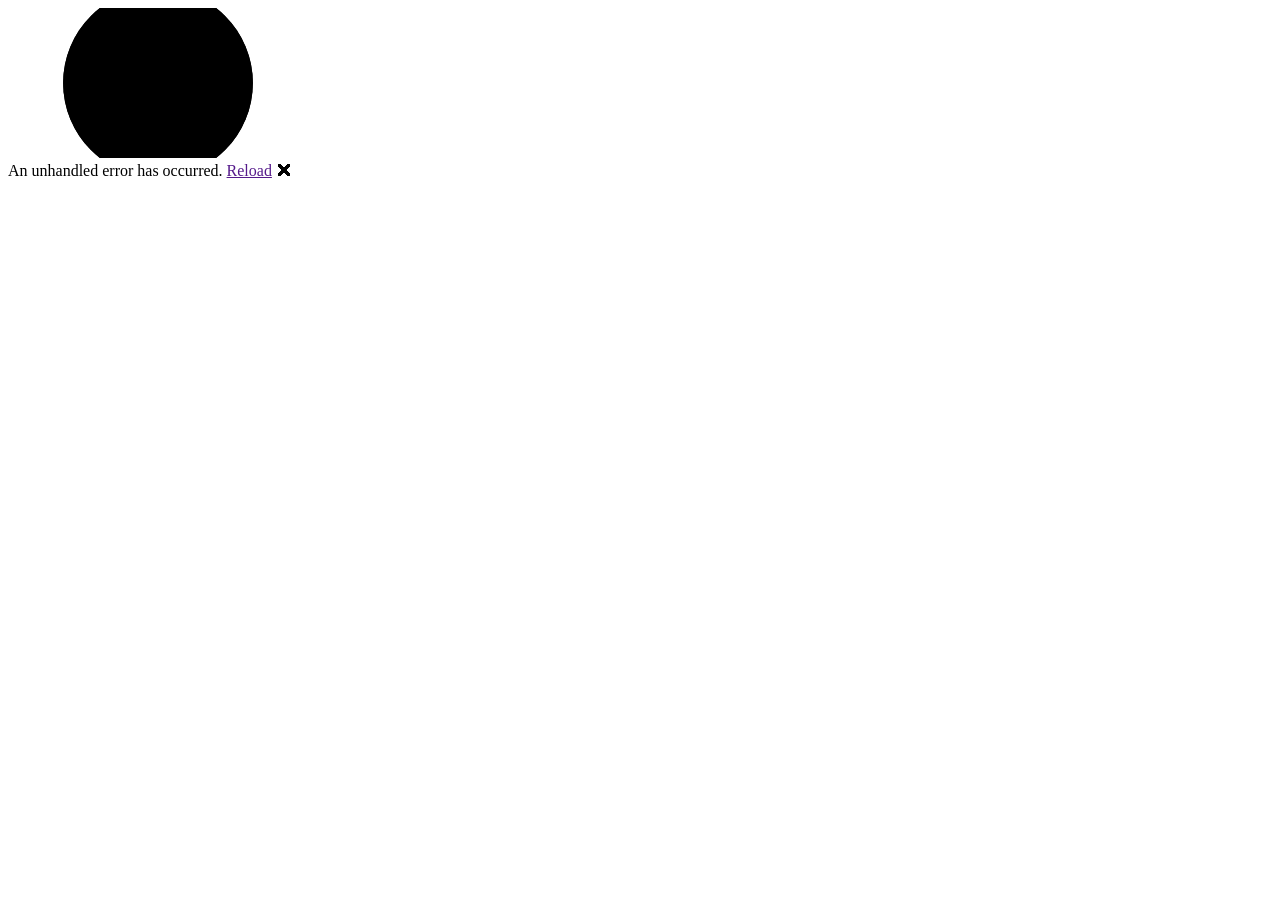
==== index.html @ 0a9fc12b "Deploy to GitHub Pages" ====
<!DOCTYPE html>
<html lang="en">

<!--
<head>
    <meta charset="utf-8" />
    <meta name="viewport" content="width=device-width, initial-scale=1.0" />
    <title>DFQuestionnaireV1</title>
    <base href="/" />
    <link rel="stylesheet" href="css/bootstrap/bootstrap.min.css" />
    <link rel="stylesheet" href="css/app.css" />
    <link rel="icon" type="image/png" href="favicon.png" />
    <link href="DFQuestionnaireV1.styles.css" rel="stylesheet" />
</head>*-->

<head>
    <meta charset="utf-8" />
    <meta name="viewport" content="width=device-width, initial-scale=1.0" />
    <title>DFQuestionnaireV1</title>
    <base href="/DFQuestionnaire-/" />

    <!-- Base styles first -->
    <link rel="stylesheet" href="css/bootstrap/bootstrap.min.css" />

    <!--fluent  ui-->
    <link rel="stylesheet" href="_content/Microsoft.FluentUI.AspNetCore.Components/css/variables.css">
    <link rel="stylesheet" href="_content/Microsoft.FluentUI.AspNetCore.Components/css/styles.css">
    <script type="module" src="_content/Microsoft.FluentUI.AspNetCore.Components/fluent-ui-components.min.js"></script>


    <!-- Blazor CSS isolation bundle (from *.razor.css) -->
    <link rel="stylesheet" href="DFQuestionnaireV1.styles.css" />

    <!-- Your global overrides LAST so they win -->
    <link rel="stylesheet" href="css/app.css" />
    <style>
        /* Remove number spinners globally
        input[type="number"]::-webkit-outer-spin-button,
        input[type="number"]::-webkit-inner-spin-button {
            -webkit-appearance: none !important;
            margin: 0 !important;
            display: none !important;
        }

        input[type="number"] {
            -moz-appearance: textfield !important;
            appearance: textfield !important;
            -webkit-appearance: none !important;  */
        }
    </style>
    <link rel="icon" type="image/png" href="favicon.png" />



</head>

<body>
    <div id="app">
        <svg class="loading-progress">
            <circle r="40%" cx="50%" cy="50%" />
            <circle r="40%" cx="50%" cy="50%" />
        </svg>
        <div class="loading-progress-text"></div>
    </div>

    <div id="blazor-error-ui">
        An unhandled error has occurred.
        <a href="" class="reload">Reload</a>
        <a class="dismiss">🗙</a>
    </div>
    <script src="_framework/blazor.webassembly.js"></script>
    <script>
        function fitQuadrantText() {
            requestAnimationFrame(() => {
                document.querySelectorAll('.quadrant-message').forEach(msg => {
                    msg.style.fontSize = '';
                    let fontSize = parseFloat(window.getComputedStyle(msg).fontSize);
                    while (msg.scrollHeight > msg.clientHeight && fontSize > 8) {
                        fontSize -= 0.5;
                        msg.style.fontSize = fontSize + 'px';
                    }
                });
            });
        }
    </script>
</body>

</html>
---- css/app.css ----
html, body {
    font-family: 'Helvetica Neue', Helvetica, Arial, sans-serif;
}

h1:focus {
    outline: none;
}

a, .btn-link {
    color: #0071c1;
}

.btn-primary {
    color: #fff;
    background-color: #1b6ec2;
    border-color: #1861ac;
}

.btn:focus, .btn:active:focus, .btn-link.nav-link:focus, .form-control:focus, .form-check-input:focus {
  box-shadow: 0 0 0 0.1rem white, 0 0 0 0.25rem #258cfb;
}

.content {
    padding-top: 1.1rem;
}

.valid.modified:not([type=checkbox]) {
    outline: 1px solid #26b050;
}

.invalid {
    outline: 1px solid red;
}

.validation-message {
    color: red;
}

#blazor-error-ui {
    background: lightyellow;
    bottom: 0;
    box-shadow: 0 -1px 2px rgba(0, 0, 0, 0.2);
    display: none;
    left: 0;
    padding: 0.6rem 1.25rem 0.7rem 1.25rem;
    position: fixed;
    width: 100%;
    z-index: 1000;
}

    #blazor-error-ui .dismiss {
        cursor: pointer;
        position: absolute;
        right: 0.75rem;
        top: 0.5rem;
    }

.blazor-error-boundary {
    background: url([data-uri]) no-repeat 1rem/1.8rem, #b32121;
    padding: 1rem 1rem 1rem 3.7rem;
    color: white;
}

    .blazor-error-boundary::after {
        content: "An error has occurred."
    }

.loading-progress {
    position: relative;
    display: block;
    width: 8rem;
    height: 8rem;
    margin: 20vh auto 1rem auto;
}

    .loading-progress circle {
        fill: none;
        stroke: #e0e0e0;
        stroke-width: 0.6rem;
        transform-origin: 50% 50%;
        transform: rotate(-90deg);
    }

        .loading-progress circle:last-child {
            stroke: #1b6ec2;
            stroke-dasharray: calc(3.141 * var(--blazor-load-percentage, 0%) * 0.8), 500%;
            transition: stroke-dasharray 0.05s ease-in-out;
        }

.loading-progress-text {
    position: absolute;
    text-align: center;
    font-weight: bold;
    inset: calc(20vh + 3.25rem) 0 auto 0.2rem;
}

    .loading-progress-text:after {
        content: var(--blazor-load-percentage-text, "Loading");
    }

code {
    color: #c02d76;
}


input.no-spin[type="number"]::-webkit-inner-spin-button,
input.no-spin[type="number"]::-webkit-outer-spin-button {
    -webkit-appearance: none !important;
    margin: 0 !important;
    display: none !important;
}

input.no-spin[type="number"] {
    -moz-appearance: textfield !important; /* Firefox */
    appearance: textfield !important;
    -webkit-appearance: none !important; /* extra nudge for Safari/Edge */
}

/* Optional: general reset on the element */
input.no-spin {
    appearance: textfield !important;
}
---- DFQuestionnaireV1.styles.css ----
@import '_content/Microsoft.FluentUI.AspNetCore.Components/Microsoft.FluentUI.AspNetCore.Components.b6pgxrrsua.bundle.scp.css';

/* /Components/Steps/StepIntro.razor.rz.scp.css */

.circular-sm-btn[b-jl1jymddgs] {
    /*width: 1rem;
    height: 1rem;
    padding: 0;
    font-size: 0.8rem;
    border-radius: 50%;
    background: white;
    border-color: black*/
    display: inline-block; /* avoid weird flex/baseline sizing */
    width: 1rem;
    aspect-ratio: 1 / 1; /* guarantees perfect square */
    padding: 0;
    border: 1px solid black; /* actual border, not just color */
    border-radius: 50%;
    background-color: white;
    line-height: 1; /* no extra vertical space */
    -webkit-appearance: none; /* kill native button chrome */
    appearance: none;
    flex: 0 0 auto;
}

    .circular-sm-btn.selected[b-jl1jymddgs] {
            background: gray;
            border-color: black;
        }

/* 1) limit the column to 200px (adjust as you like) */
.limited-col[b-jl1jymddgs] {
    max-width: 350px;
    overflow-wrap: break-word; /* force long words to wrap */
}


/*
input.no-spin::-webkit-outer-spin-button,
input.no-spin::-webkit-inner-spin-button {
    -webkit-appearance: none;
    margin: 0;
}

input.no-spin[type=number] {
    -moz-appearance: textfield; 
    appearance: textfield; /* Future/others */
}
/* /Components/Steps/StepPart1.razor.rz.scp.css */



.circular-sm-btn[b-ikdwr0bcet] {
width: 1rem;
height: 1rem;
padding: 0;
font-size: 0.8rem;
border-radius: 50%;
background: white;
border-color: black
}

.circular-sm-btn.selected[b-ikdwr0bcet] {
    background: gray;
    border-color: black;
}

/* 1) limit the column to 200px (adjust as you like) */
.limited-col[b-ikdwr0bcet] {
    max-width: 350px;
    overflow-wrap: break-word; /* force long words to wrap */
}

.no-spin[b-ikdwr0bcet]::-webkit-outer-spin-button,
.no-spin[b-ikdwr0bcet]::-webkit-inner-spin-button {
    -webkit-appearance: none;
    margin: 0;
}

.no-spin[type=number][b-ikdwr0bcet] {
    -moz-appearance: textfield; /* Firefox */
    appearance: textfield; /* Future/others */
}

/* /Components/Steps/StepPart2.razor.rz.scp.css */

.circular-sm-btn[b-w2u3im86qq] {
    /*width: 1rem;
    height: 1rem;
    padding: 0;
    font-size: 0.8rem;
    border-radius: 50%;
    background: white;
    border-color: black*/
    display: inline-block; /* avoid weird flex/baseline sizing */
    width: 1rem;
    aspect-ratio: 1 / 1; /* guarantees perfect square */
    padding: 0;
    border: 1px solid black; /* actual border, not just color */
    border-radius: 50%;
    background-color: white;
    line-height: 1; /* no extra vertical space */
    -webkit-appearance: none; /* kill native button chrome */
    appearance: none;
    flex: 0 0 auto;
}

    .circular-sm-btn.selected[b-w2u3im86qq] {
        background: gray;
        border-color: black;
    }

/* 1) limit the column to 200px (adjust as you like) */
.limited-col[b-w2u3im86qq] {
    max-width: 350px;
    overflow-wrap: break-word; /* force long words to wrap */
}

.no-spin[b-w2u3im86qq]::-webkit-outer-spin-button,
.no-spin[b-w2u3im86qq]::-webkit-inner-spin-button {
    -webkit-appearance: none;
    margin: 0;
}

.no-spin[type=number][b-w2u3im86qq] {
    -moz-appearance: textfield; /* Firefox */
    appearance: textfield; /* Future/others */
}
/* /Layout/MainLayout.razor.rz.scp.css */
/* /Layout/NavMenu.razor.rz.scp.css */
.navbar-toggler[b-icg1skvrwk] {
    background-color: rgba(255, 255, 255, 0.1);
}

.top-row[b-icg1skvrwk] {
    height: 3.5rem;
    background-color: rgba(0,0,0,0.4);
}

.navbar-brand[b-icg1skvrwk] {
    font-size: 1.1rem;
}

.bi[b-icg1skvrwk] {
    display: inline-block;
    position: relative;
    width: 1.25rem;
    height: 1.25rem;
    margin-right: 0.75rem;
    top: -1px;
    background-size: cover;
}

.bi-house-door-fill-nav-menu[b-icg1skvrwk] {
    background-image: url("data:image/svg+xml,%3Csvg xmlns='http://www.w3.org/2000/svg' width='16' height='16' fill='white' class='bi bi-house-door-fill' viewBox='0 0 16 16'%3E%3Cpath d='M6.5 14.5v-3.505c0-.245.25-.495.5-.495h2c.25 0 .5.25.5.5v3.5a.5.5 0 0 0 .5.5h4a.5.5 0 0 0 .5-.5v-7a.5.5 0 0 0-.146-.354L13 5.793V2.5a.5.5 0 0 0-.5-.5h-1a.5.5 0 0 0-.5.5v1.293L8.354 1.146a.5.5 0 0 0-.708 0l-6 6A.5.5 0 0 0 1.5 7.5v7a.5.5 0 0 0 .5.5h4a.5.5 0 0 0 .5-.5Z'/%3E%3C/svg%3E");
}

.bi-plus-square-fill-nav-menu[b-icg1skvrwk] {
    background-image: url("data:image/svg+xml,%3Csvg xmlns='http://www.w3.org/2000/svg' width='16' height='16' fill='white' class='bi bi-plus-square-fill' viewBox='0 0 16 16'%3E%3Cpath d='M2 0a2 2 0 0 0-2 2v12a2 2 0 0 0 2 2h12a2 2 0 0 0 2-2V2a2 2 0 0 0-2-2H2zm6.5 4.5v3h3a.5.5 0 0 1 0 1h-3v3a.5.5 0 0 1-1 0v-3h-3a.5.5 0 0 1 0-1h3v-3a.5.5 0 0 1 1 0z'/%3E%3C/svg%3E");
}

.bi-list-nested-nav-menu[b-icg1skvrwk] {
    background-image: url("data:image/svg+xml,%3Csvg xmlns='http://www.w3.org/2000/svg' width='16' height='16' fill='white' class='bi bi-list-nested' viewBox='0 0 16 16'%3E%3Cpath fill-rule='evenodd' d='M4.5 11.5A.5.5 0 0 1 5 11h10a.5.5 0 0 1 0 1H5a.5.5 0 0 1-.5-.5zm-2-4A.5.5 0 0 1 3 7h10a.5.5 0 0 1 0 1H3a.5.5 0 0 1-.5-.5zm-2-4A.5.5 0 0 1 1 3h10a.5.5 0 0 1 0 1H1a.5.5 0 0 1-.5-.5z'/%3E%3C/svg%3E");
}

.nav-item[b-icg1skvrwk] {
    font-size: 0.9rem;
    padding-bottom: 0.5rem;
}

    .nav-item:first-of-type[b-icg1skvrwk] {
        padding-top: 1rem;
    }

    .nav-item:last-of-type[b-icg1skvrwk] {
        padding-bottom: 1rem;
    }

    .nav-item[b-icg1skvrwk]  a {
        color: #d7d7d7;
        border-radius: 4px;
        height: 3rem;
        display: flex;
        align-items: center;
        line-height: 3rem;
    }

.nav-item[b-icg1skvrwk]  a.active {
    background-color: rgba(255,255,255,0.37);
    color: white;
}

.nav-item[b-icg1skvrwk]  a:hover {
    background-color: rgba(255,255,255,0.1);
    color: white;
}

@media (min-width: 641px) {
    .navbar-toggler[b-icg1skvrwk] {
        display: none;
    }

    .collapse[b-icg1skvrwk] {
        /* Never collapse the sidebar for wide screens */
        display: block;
    }
    
    .nav-scrollable[b-icg1skvrwk] {
        /* Allow sidebar to scroll for tall menus */
        height: calc(100vh - 3.5rem);
        overflow-y: auto;
    }
}
/* /Pages/Questionnaire.razor.rz.scp.css */
body[b-nf0dafls5v] {
    .circular-sm-btn{
    width: 2rem;
    height: 2rem;
    padding: 0;
    font-size: 0.8rem;
    border-radius: 50%;
    }
.page[b-nf0dafls5v] {
    max-width: 860px;
    margin-inline: auto;
    padding-inline: clamp(12px, 3vw, 24px);
    padding-block: 1rem 2rem;
}

/* pinned top bar with the arrows inside */
.topbar[b-nf0dafls5v] {
    position: sticky; /* use fixed if you want it ALWAYS on screen */
    top: 0;
    z-index: 1000;
    background: #fff;
    border-bottom: 1px solid #e6e6e6;
    /* align arrows to left/right edges of the same column */
    display: flex;
    justify-content: space-between;
    align-items: center;
    padding: .5rem clamp(12px, 3vw, 24px);
}
---- DFQuestionnaireV1.styles.css ----
@import '_content/Microsoft.FluentUI.AspNetCore.Components/Microsoft.FluentUI.AspNetCore.Components.b6pgxrrsua.bundle.scp.css';

/* /Components/Steps/StepIntro.razor.rz.scp.css */

.circular-sm-btn[b-jl1jymddgs] {
    /*width: 1rem;
    height: 1rem;
    padding: 0;
    font-size: 0.8rem;
    border-radius: 50%;
    background: white;
    border-color: black*/
    display: inline-block; /* avoid weird flex/baseline sizing */
    width: 1rem;
    aspect-ratio: 1 / 1; /* guarantees perfect square */
    padding: 0;
    border: 1px solid black; /* actual border, not just color */
    border-radius: 50%;
    background-color: white;
    line-height: 1; /* no extra vertical space */
    -webkit-appearance: none; /* kill native button chrome */
    appearance: none;
    flex: 0 0 auto;
}

    .circular-sm-btn.selected[b-jl1jymddgs] {
            background: gray;
            border-color: black;
        }

/* 1) limit the column to 200px (adjust as you like) */
.limited-col[b-jl1jymddgs] {
    max-width: 350px;
    overflow-wrap: break-word; /* force long words to wrap */
}


/*
input.no-spin::-webkit-outer-spin-button,
input.no-spin::-webkit-inner-spin-button {
    -webkit-appearance: none;
    margin: 0;
}

input.no-spin[type=number] {
    -moz-appearance: textfield; 
    appearance: textfield; /* Future/others */
}
/* /Components/Steps/StepPart1.razor.rz.scp.css */



.circular-sm-btn[b-ikdwr0bcet] {
width: 1rem;
height: 1rem;
padding: 0;
font-size: 0.8rem;
border-radius: 50%;
background: white;
border-color: black
}

.circular-sm-btn.selected[b-ikdwr0bcet] {
    background: gray;
    border-color: black;
}

/* 1) limit the column to 200px (adjust as you like) */
.limited-col[b-ikdwr0bcet] {
    max-width: 350px;
    overflow-wrap: break-word; /* force long words to wrap */
}

.no-spin[b-ikdwr0bcet]::-webkit-outer-spin-button,
.no-spin[b-ikdwr0bcet]::-webkit-inner-spin-button {
    -webkit-appearance: none;
    margin: 0;
}

.no-spin[type=number][b-ikdwr0bcet] {
    -moz-appearance: textfield; /* Firefox */
    appearance: textfield; /* Future/others */
}

/* /Components/Steps/StepPart2.razor.rz.scp.css */

.circular-sm-btn[b-w2u3im86qq] {
    /*width: 1rem;
    height: 1rem;
    padding: 0;
    font-size: 0.8rem;
    border-radius: 50%;
    background: white;
    border-color: black*/
    display: inline-block; /* avoid weird flex/baseline sizing */
    width: 1rem;
    aspect-ratio: 1 / 1; /* guarantees perfect square */
    padding: 0;
    border: 1px solid black; /* actual border, not just color */
    border-radius: 50%;
    background-color: white;
    line-height: 1; /* no extra vertical space */
    -webkit-appearance: none; /* kill native button chrome */
    appearance: none;
    flex: 0 0 auto;
}

    .circular-sm-btn.selected[b-w2u3im86qq] {
        background: gray;
        border-color: black;
    }

/* 1) limit the column to 200px (adjust as you like) */
.limited-col[b-w2u3im86qq] {
    max-width: 350px;
    overflow-wrap: break-word; /* force long words to wrap */
}

.no-spin[b-w2u3im86qq]::-webkit-outer-spin-button,
.no-spin[b-w2u3im86qq]::-webkit-inner-spin-button {
    -webkit-appearance: none;
    margin: 0;
}

.no-spin[type=number][b-w2u3im86qq] {
    -moz-appearance: textfield; /* Firefox */
    appearance: textfield; /* Future/others */
}
/* /Layout/MainLayout.razor.rz.scp.css */
/* /Layout/NavMenu.razor.rz.scp.css */
.navbar-toggler[b-icg1skvrwk] {
    background-color: rgba(255, 255, 255, 0.1);
}

.top-row[b-icg1skvrwk] {
    height: 3.5rem;
    background-color: rgba(0,0,0,0.4);
}

.navbar-brand[b-icg1skvrwk] {
    font-size: 1.1rem;
}

.bi[b-icg1skvrwk] {
    display: inline-block;
    position: relative;
    width: 1.25rem;
    height: 1.25rem;
    margin-right: 0.75rem;
    top: -1px;
    background-size: cover;
}

.bi-house-door-fill-nav-menu[b-icg1skvrwk] {
    background-image: url("data:image/svg+xml,%3Csvg xmlns='http://www.w3.org/2000/svg' width='16' height='16' fill='white' class='bi bi-house-door-fill' viewBox='0 0 16 16'%3E%3Cpath d='M6.5 14.5v-3.505c0-.245.25-.495.5-.495h2c.25 0 .5.25.5.5v3.5a.5.5 0 0 0 .5.5h4a.5.5 0 0 0 .5-.5v-7a.5.5 0 0 0-.146-.354L13 5.793V2.5a.5.5 0 0 0-.5-.5h-1a.5.5 0 0 0-.5.5v1.293L8.354 1.146a.5.5 0 0 0-.708 0l-6 6A.5.5 0 0 0 1.5 7.5v7a.5.5 0 0 0 .5.5h4a.5.5 0 0 0 .5-.5Z'/%3E%3C/svg%3E");
}

.bi-plus-square-fill-nav-menu[b-icg1skvrwk] {
    background-image: url("data:image/svg+xml,%3Csvg xmlns='http://www.w3.org/2000/svg' width='16' height='16' fill='white' class='bi bi-plus-square-fill' viewBox='0 0 16 16'%3E%3Cpath d='M2 0a2 2 0 0 0-2 2v12a2 2 0 0 0 2 2h12a2 2 0 0 0 2-2V2a2 2 0 0 0-2-2H2zm6.5 4.5v3h3a.5.5 0 0 1 0 1h-3v3a.5.5 0 0 1-1 0v-3h-3a.5.5 0 0 1 0-1h3v-3a.5.5 0 0 1 1 0z'/%3E%3C/svg%3E");
}

.bi-list-nested-nav-menu[b-icg1skvrwk] {
    background-image: url("data:image/svg+xml,%3Csvg xmlns='http://www.w3.org/2000/svg' width='16' height='16' fill='white' class='bi bi-list-nested' viewBox='0 0 16 16'%3E%3Cpath fill-rule='evenodd' d='M4.5 11.5A.5.5 0 0 1 5 11h10a.5.5 0 0 1 0 1H5a.5.5 0 0 1-.5-.5zm-2-4A.5.5 0 0 1 3 7h10a.5.5 0 0 1 0 1H3a.5.5 0 0 1-.5-.5zm-2-4A.5.5 0 0 1 1 3h10a.5.5 0 0 1 0 1H1a.5.5 0 0 1-.5-.5z'/%3E%3C/svg%3E");
}

.nav-item[b-icg1skvrwk] {
    font-size: 0.9rem;
    padding-bottom: 0.5rem;
}

    .nav-item:first-of-type[b-icg1skvrwk] {
        padding-top: 1rem;
    }

    .nav-item:last-of-type[b-icg1skvrwk] {
        padding-bottom: 1rem;
    }

    .nav-item[b-icg1skvrwk]  a {
        color: #d7d7d7;
        border-radius: 4px;
        height: 3rem;
        display: flex;
        align-items: center;
        line-height: 3rem;
    }

.nav-item[b-icg1skvrwk]  a.active {
    background-color: rgba(255,255,255,0.37);
    color: white;
}

.nav-item[b-icg1skvrwk]  a:hover {
    background-color: rgba(255,255,255,0.1);
    color: white;
}

@media (min-width: 641px) {
    .navbar-toggler[b-icg1skvrwk] {
        display: none;
    }

    .collapse[b-icg1skvrwk] {
        /* Never collapse the sidebar for wide screens */
        display: block;
    }
    
    .nav-scrollable[b-icg1skvrwk] {
        /* Allow sidebar to scroll for tall menus */
        height: calc(100vh - 3.5rem);
        overflow-y: auto;
    }
}
/* /Pages/Questionnaire.razor.rz.scp.css */
body[b-nf0dafls5v] {
    .circular-sm-btn{
    width: 2rem;
    height: 2rem;
    padding: 0;
    font-size: 0.8rem;
    border-radius: 50%;
    }
.page[b-nf0dafls5v] {
    max-width: 860px;
    margin-inline: auto;
    padding-inline: clamp(12px, 3vw, 24px);
    padding-block: 1rem 2rem;
}

/* pinned top bar with the arrows inside */
.topbar[b-nf0dafls5v] {
    position: sticky; /* use fixed if you want it ALWAYS on screen */
    top: 0;
    z-index: 1000;
    background: #fff;
    border-bottom: 1px solid #e6e6e6;
    /* align arrows to left/right edges of the same column */
    display: flex;
    justify-content: space-between;
    align-items: center;
    padding: .5rem clamp(12px, 3vw, 24px);
}
---- css/app.css ----
html, body {
    font-family: 'Helvetica Neue', Helvetica, Arial, sans-serif;
}

h1:focus {
    outline: none;
}

a, .btn-link {
    color: #0071c1;
}

.btn-primary {
    color: #fff;
    background-color: #1b6ec2;
    border-color: #1861ac;
}

.btn:focus, .btn:active:focus, .btn-link.nav-link:focus, .form-control:focus, .form-check-input:focus {
  box-shadow: 0 0 0 0.1rem white, 0 0 0 0.25rem #258cfb;
}

.content {
    padding-top: 1.1rem;
}

.valid.modified:not([type=checkbox]) {
    outline: 1px solid #26b050;
}

.invalid {
    outline: 1px solid red;
}

.validation-message {
    color: red;
}

#blazor-error-ui {
    background: lightyellow;
    bottom: 0;
    box-shadow: 0 -1px 2px rgba(0, 0, 0, 0.2);
    display: none;
    left: 0;
    padding: 0.6rem 1.25rem 0.7rem 1.25rem;
    position: fixed;
    width: 100%;
    z-index: 1000;
}

    #blazor-error-ui .dismiss {
        cursor: pointer;
        position: absolute;
        right: 0.75rem;
        top: 0.5rem;
    }

.blazor-error-boundary {
    background: url([data-uri]) no-repeat 1rem/1.8rem, #b32121;
    padding: 1rem 1rem 1rem 3.7rem;
    color: white;
}

    .blazor-error-boundary::after {
        content: "An error has occurred."
    }

.loading-progress {
    position: relative;
    display: block;
    width: 8rem;
    height: 8rem;
    margin: 20vh auto 1rem auto;
}

    .loading-progress circle {
        fill: none;
        stroke: #e0e0e0;
        stroke-width: 0.6rem;
        transform-origin: 50% 50%;
        transform: rotate(-90deg);
    }

        .loading-progress circle:last-child {
            stroke: #1b6ec2;
            stroke-dasharray: calc(3.141 * var(--blazor-load-percentage, 0%) * 0.8), 500%;
            transition: stroke-dasharray 0.05s ease-in-out;
        }

.loading-progress-text {
    position: absolute;
    text-align: center;
    font-weight: bold;
    inset: calc(20vh + 3.25rem) 0 auto 0.2rem;
}

    .loading-progress-text:after {
        content: var(--blazor-load-percentage-text, "Loading");
    }

code {
    color: #c02d76;
}


input.no-spin[type="number"]::-webkit-inner-spin-button,
input.no-spin[type="number"]::-webkit-outer-spin-button {
    -webkit-appearance: none !important;
    margin: 0 !important;
    display: none !important;
}

input.no-spin[type="number"] {
    -moz-appearance: textfield !important; /* Firefox */
    appearance: textfield !important;
    -webkit-appearance: none !important; /* extra nudge for Safari/Edge */
}

/* Optional: general reset on the element */
input.no-spin {
    appearance: textfield !important;
}
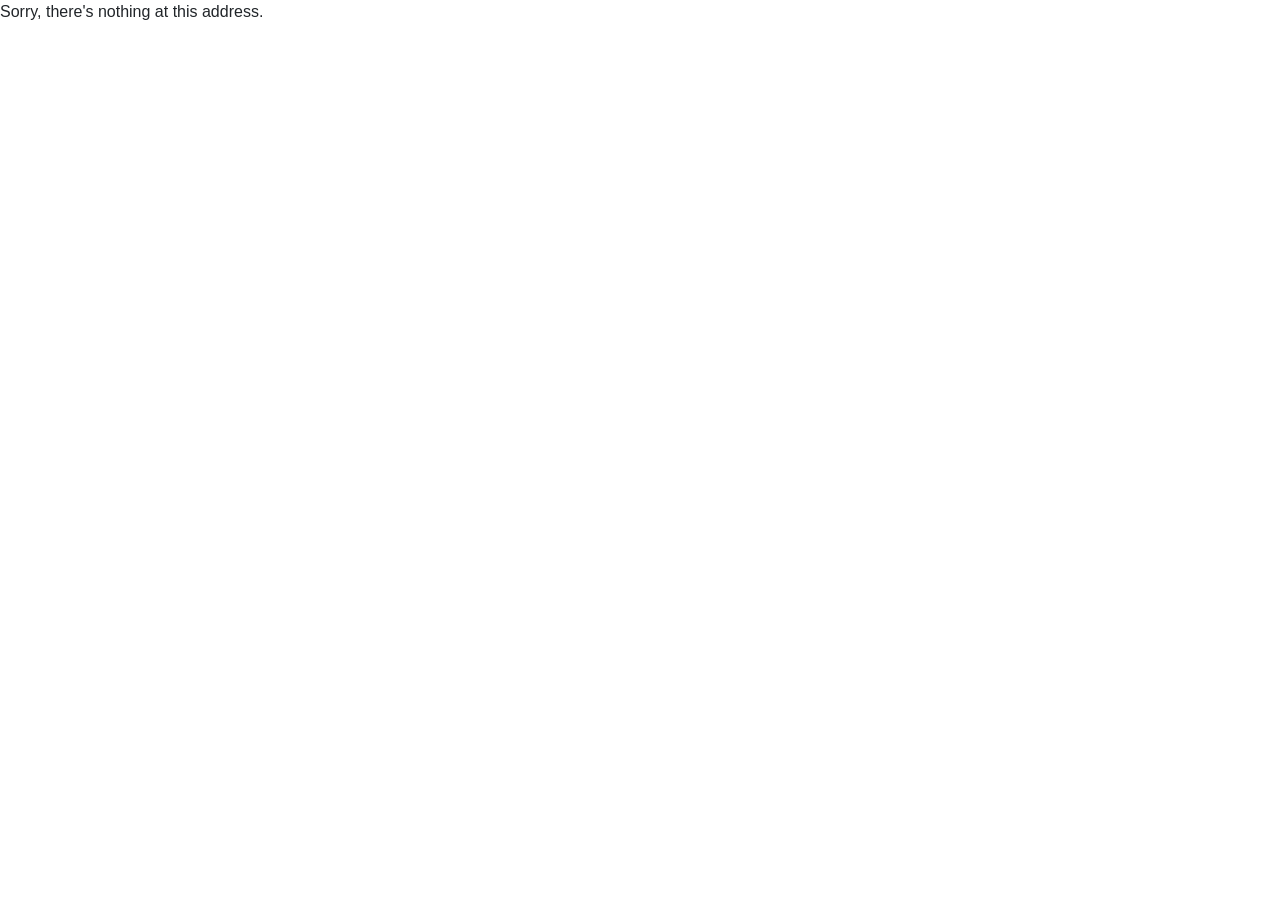
==== commit 3e823eae: "Add 404 routing fix github pages" ====
--- a/index.html
+++ b/index.html
@@ -17,14 +17,22 @@
     <meta charset="utf-8" />
     <meta name="viewport" content="width=device-width, initial-scale=1.0" />
     <title>DFQuestionnaireV1</title>
-    <base href="/DFQuestionnaire-/" />
+    <base href="/" />
+    <script>
+      (function(l) {
+        if (l.search[1] === '/') {
+          var decoded = l.search.slice(1).split('&').map(function(s) {
+            return s.replace(/~and~/g, '&');
+          }).join('?');
+          window.history.replaceState(null, null, l.pathname.slice(0, -1) + decoded + l.hash);
+        }
+      }(window.location));
+    </script>
 
     <!-- Base styles first -->
     <link rel="stylesheet" href="css/bootstrap/bootstrap.min.css" />
 
     <!--fluent  ui-->
-    <link rel="stylesheet" href="_content/Microsoft.FluentUI.AspNetCore.Components/css/variables.css">
-    <link rel="stylesheet" href="_content/Microsoft.FluentUI.AspNetCore.Components/css/styles.css">
     <script type="module" src="_content/Microsoft.FluentUI.AspNetCore.Components/fluent-ui-components.min.js"></script>
 
 
@@ -73,7 +81,9 @@
         function fitQuadrantText() {
             requestAnimationFrame(() => {
                 document.querySelectorAll('.quadrant-message').forEach(msg => {
+                    // Reset to CSS-defined size first
                     msg.style.fontSize = '';
+
                     let fontSize = parseFloat(window.getComputedStyle(msg).fontSize);
                     while (msg.scrollHeight > msg.clientHeight && fontSize > 8) {
                         fontSize -= 0.5;
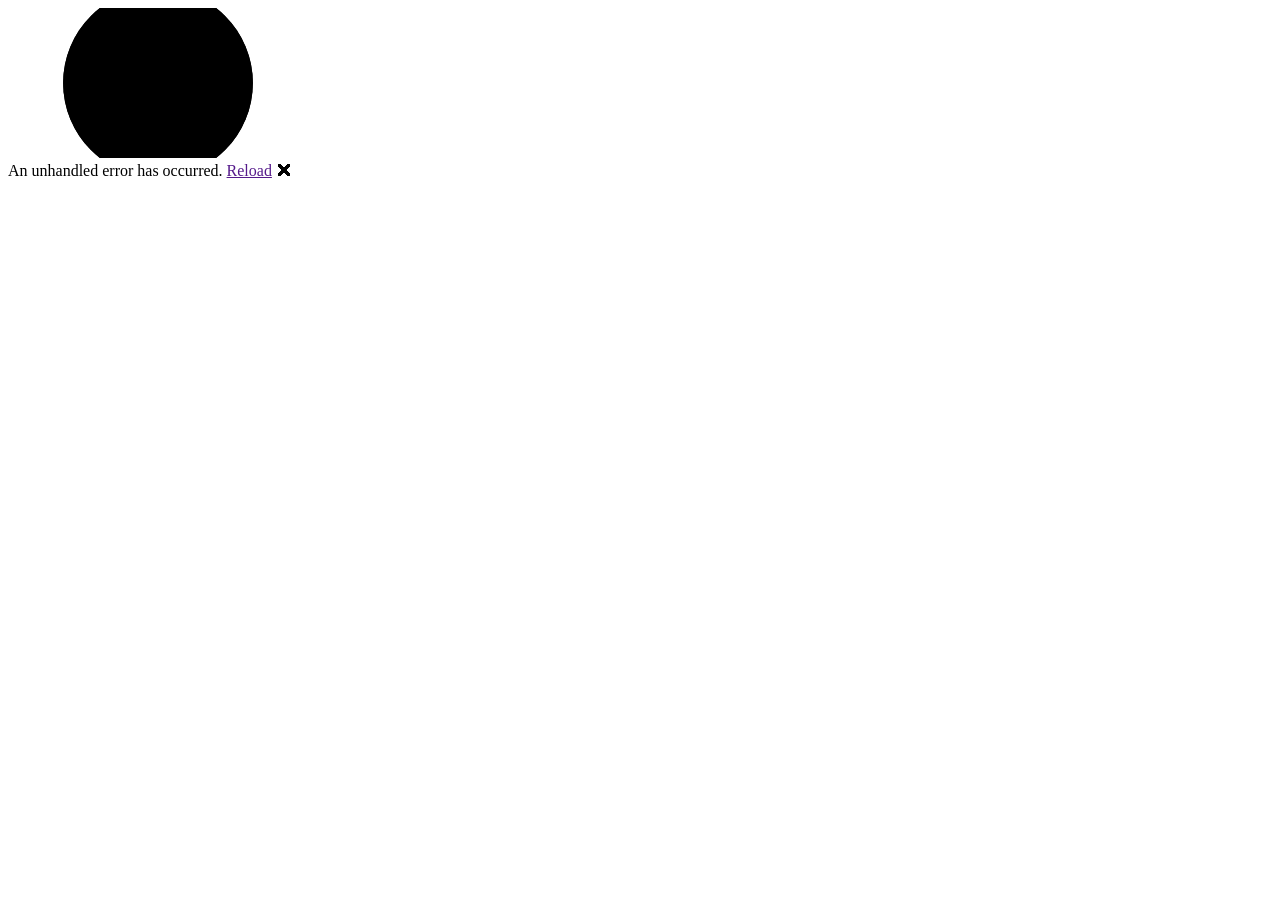
==== commit c6ec9499: "Add 404 routing fix github pages" ====
--- a/index.html
+++ b/index.html
@@ -17,7 +17,7 @@
     <meta charset="utf-8" />
     <meta name="viewport" content="width=device-width, initial-scale=1.0" />
     <title>DFQuestionnaireV1</title>
-    <base href="/" />
+    <base href="/DFQuestionnaire-/" />
     <script>
       (function(l) {
         if (l.search[1] === '/') {
